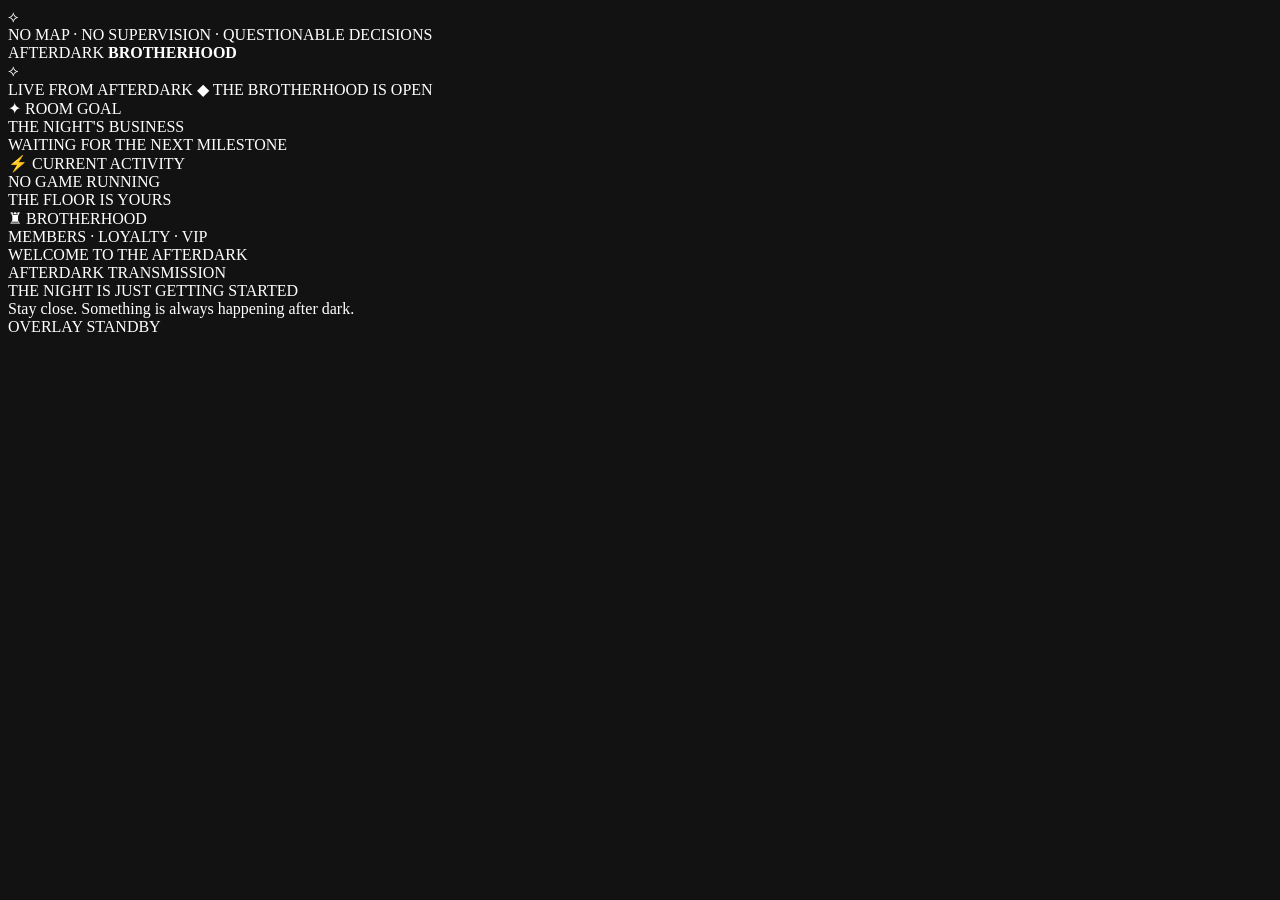
==== overlay/index.html @ ff879dec "Add Afterdark stream overlay shell" ====
<!doctype html>
<html lang="en">
<head>
  <meta charset="utf-8">
  <meta name="viewport" content="width=device-width,initial-scale=1">
  <meta name="color-scheme" content="dark">
  <title>AFTERDARK BROTHERHOOD — Stream Overlay</title>
  <link rel="stylesheet" href="./styles.css">
</head>
<body>
  <main id="afterdark-overlay" aria-label="Afterdark Brotherhood stream overlay">
    <div class="storm-wash" aria-hidden="true"></div>
    <div class="frame frame-top-left" aria-hidden="true"></div>
    <div class="frame frame-top-right" aria-hidden="true"></div>
    <div class="frame frame-bottom-left" aria-hidden="true"></div>
    <div class="frame frame-bottom-right" aria-hidden="true"></div>

    <header class="brand-lockup">
      <span class="brand-wing wing-left" aria-hidden="true">⟡</span>
      <div class="brand-copy">
        <div class="brand-kicker">NO MAP · NO SUPERVISION · QUESTIONABLE DECISIONS</div>
        <div class="brand-name">AFTERDARK <b>BROTHERHOOD</b></div>
      </div>
      <span class="brand-wing wing-right" aria-hidden="true">⟡</span>
    </header>

    <section class="top-status" aria-label="Live room status">
      <span class="live-dot"></span><span id="room-status">LIVE FROM AFTERDARK</span>
      <span class="status-divider">◆</span>
      <span id="room-mode">THE BROTHERHOOD IS OPEN</span>
    </section>

    <section class="bottom-rail" aria-label="Room information">
      <div class="rail-cell goal-cell">
        <div class="rail-label"><span>✦</span> ROOM GOAL</div>
        <div class="rail-value" id="goal-title">THE NIGHT'S BUSINESS</div>
        <div class="progress-track"><span id="goal-progress"></span></div>
        <div class="rail-sub" id="goal-detail">WAITING FOR THE NEXT MILESTONE</div>
      </div>
      <div class="rail-cell activity-cell">
        <div class="rail-label"><span>⚡</span> CURRENT ACTIVITY</div>
        <div class="rail-value" id="activity-title">NO GAME RUNNING</div>
        <div class="rail-sub" id="activity-detail">THE FLOOR IS YOURS</div>
      </div>
      <div class="rail-cell community-cell">
        <div class="rail-label"><span>♜</span> BROTHERHOOD</div>
        <div class="rail-value" id="community-value">MEMBERS · LOYALTY · VIP</div>
        <div class="rail-sub" id="community-detail">WELCOME TO THE AFTERDARK</div>
      </div>
    </section>

    <aside id="event-card" class="event-card" aria-live="polite" aria-atomic="true">
      <div class="event-rule"></div>
      <div class="event-eyebrow" id="event-eyebrow">AFTERDARK TRANSMISSION</div>
      <div class="event-title" id="event-title">THE NIGHT IS JUST GETTING STARTED</div>
      <div class="event-copy" id="event-copy">Stay close. Something is always happening after dark.</div>
    </aside>

    <div class="connection-state" id="connection-state">OVERLAY STANDBY</div>
    <div class="demo-tools" id="demo-tools" hidden>
      <button type="button" data-demo="tip">TIP ALERT</button>
      <button type="button" data-demo="goal">GOAL UPDATE</button>
      <button type="button" data-demo="game">GAME REVEAL</button>
      <button type="button" data-demo="clear">CLEAR</button>
    </div>
  </main>
  <script src="./overlay.js"></script>
</body>
</html>
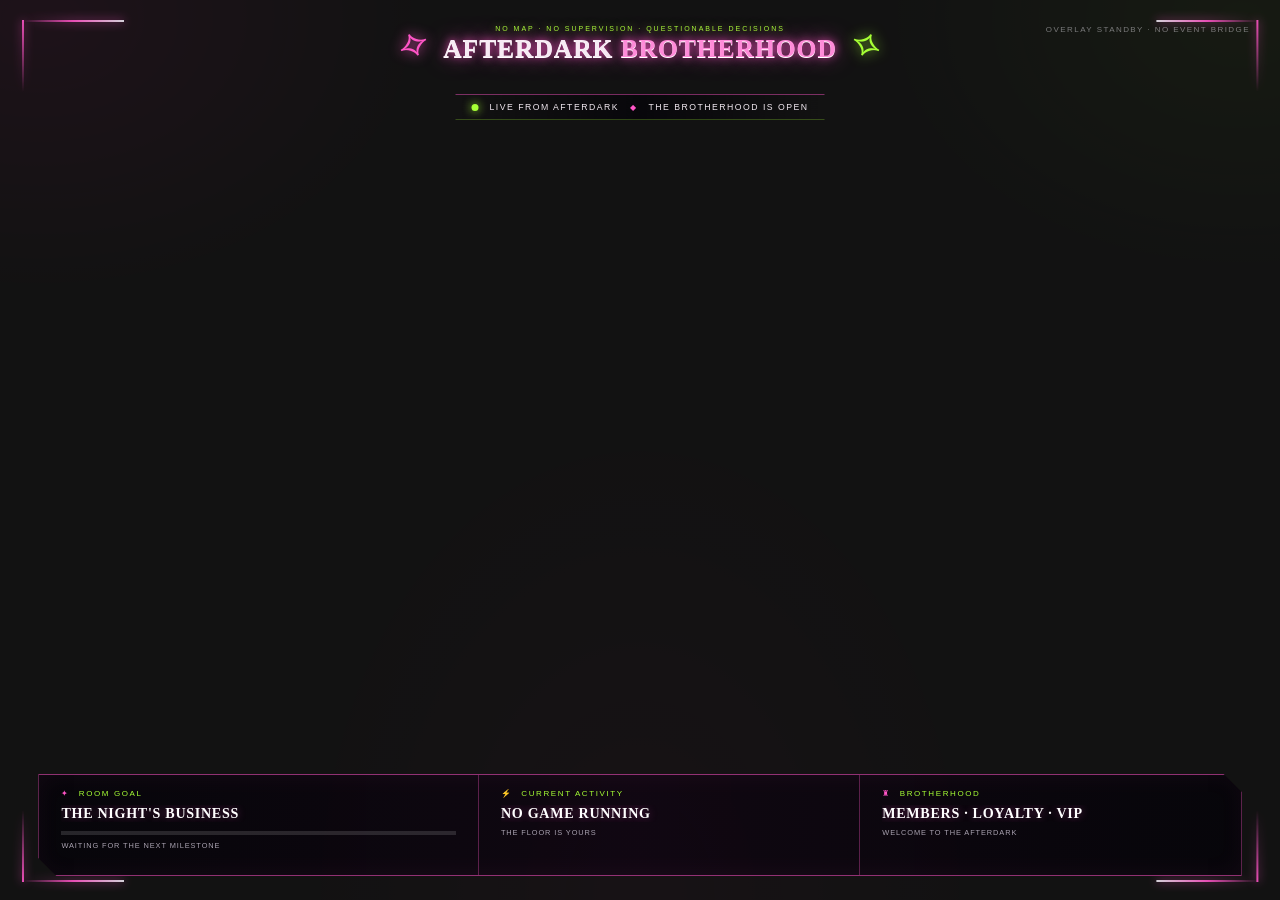
==== commit 1f95ebd7: "Add dedicated live game window to overlay" ====
--- a/overlay/index.html
+++ b/overlay/index.html
@@ -49,6 +49,17 @@
       </div>
     </section>
 
+    <section id="game-window" class="game-window" aria-live="polite" aria-atomic="false" aria-label="Live game" hidden>
+      <div class="game-window-top"><span class="game-window-mark">⚡</span><span id="game-status-label">LIVE GAME</span><span class="game-round" id="game-round"></span></div>
+      <div class="game-window-title" id="game-title">GAME TITLE</div>
+      <div class="game-window-subtitle" id="game-subtitle"></div>
+      <div class="game-window-prompt" id="game-prompt"></div>
+      <div class="game-window-instructions" id="game-instructions"></div>
+      <div class="game-window-meta"><span id="game-timer" hidden></span><span id="game-meta"></span></div>
+      <div class="game-window-content" id="game-content"></div>
+      <div class="game-window-footer" id="game-footer">PLAY ALONG IN CHAT</div>
+    </section>
+
     <aside id="event-card" class="event-card" aria-live="polite" aria-atomic="true">
       <div class="event-rule"></div>
       <div class="event-eyebrow" id="event-eyebrow">AFTERDARK TRANSMISSION</div>
--- a/overlay/styles.css
+++ b/overlay/styles.css
@@ -0,0 +1,75 @@
+:root {
+  --void:#050407;
+  --pink:#ff55c7;
+  --pink-hot:#ff8bd9;
+  --pink-deep:#a12a70;
+  --acid:#a6ff35;
+  --silver:#e8e5ed;
+  --muted:#aaa3b1;
+  --line:rgba(255,85,199,.52);
+  --panel:rgba(5,4,9,.82);
+}
+*{box-sizing:border-box}
+html,body{margin:0;width:100%;height:100%;overflow:hidden;background:transparent}
+body{font-family:Arial,Helvetica,sans-serif;color:var(--silver)}
+#afterdark-overlay{position:relative;width:100vw;height:100vh;min-width:320px;overflow:hidden;background:transparent;isolation:isolate}
+.storm-wash{position:absolute;inset:0;pointer-events:none;opacity:.22;background:
+ radial-gradient(ellipse at 3% 2%,rgba(255,30,172,.23),transparent 23%),
+ radial-gradient(ellipse at 97% 2%,rgba(148,255,35,.16),transparent 22%),
+ radial-gradient(ellipse at 50% 100%,rgba(255,25,170,.11),transparent 42%)}
+.frame{position:absolute;width:clamp(70px,8vw,170px);height:clamp(55px,8vh,100px);pointer-events:none;opacity:.9}
+.frame:before,.frame:after{content:"";position:absolute;background:linear-gradient(90deg,transparent,var(--pink),var(--silver));filter:drop-shadow(0 0 5px rgba(255,85,199,.85))}
+.frame:before{height:2px;width:100%;top:0}
+.frame:after{width:2px;height:100%;left:0;top:0;background:linear-gradient(180deg,var(--pink),transparent)}
+.frame-top-left{top:20px;left:22px}
+.frame-top-right{top:20px;right:22px;transform:scaleX(-1)}
+.frame-bottom-left{bottom:18px;left:22px;transform:scaleY(-1)}
+.frame-bottom-right{bottom:18px;right:22px;transform:scale(-1)}
+.brand-lockup{position:absolute;top:24px;left:50%;transform:translateX(-50%);display:flex;align-items:center;gap:18px;text-align:center;white-space:nowrap;max-width:75vw}
+.brand-copy{min-width:0}
+.brand-kicker{font-size:clamp(7px,.55vw,10px);letter-spacing:.28em;color:var(--acid);text-shadow:0 0 9px rgba(166,255,53,.5);margin-bottom:4px}
+.brand-name{font-family:Georgia,'Times New Roman',serif;font-variant:small-caps;font-size:clamp(18px,2vw,34px);font-weight:700;letter-spacing:.035em;line-height:1;color:#f7eaf4;text-shadow:0 1px 0 #fff,0 0 8px var(--pink),0 0 22px rgba(255,85,199,.65)}
+.brand-name b{color:var(--pink-hot);font-weight:700}
+.brand-wing{font-family:Georgia,serif;font-size:clamp(25px,3vw,48px);color:var(--pink);text-shadow:0 0 12px var(--pink);line-height:1}
+.wing-left{transform:rotate(-24deg) scaleX(1.2)}
+.wing-right{transform:rotate(24deg) scaleX(-1.2);color:var(--acid);text-shadow:0 0 12px rgba(166,255,53,.8)}
+.top-status{position:absolute;top:94px;left:50%;transform:translateX(-50%);display:flex;align-items:center;justify-content:center;gap:11px;padding:7px 16px;max-width:80vw;background:linear-gradient(90deg,transparent,rgba(5,4,9,.78),transparent);border-top:1px solid rgba(255,85,199,.45);border-bottom:1px solid rgba(166,255,53,.25);font-size:clamp(8px,.68vw,12px);letter-spacing:.17em;color:#f3eaf2;white-space:nowrap}
+.live-dot{width:7px;height:7px;border-radius:50%;background:var(--acid);box-shadow:0 0 10px var(--acid);animation:pulse 1.8s infinite}
+.status-divider{font-size:8px;color:var(--pink)}
+.bottom-rail{position:absolute;left:clamp(22px,3vw,58px);right:clamp(22px,3vw,58px);bottom:24px;min-height:102px;display:grid;grid-template-columns:1.15fr 1fr 1fr;background:linear-gradient(90deg,rgba(5,4,9,.91),rgba(15,5,17,.82),rgba(5,4,9,.91));border:1px solid rgba(255,85,199,.55);clip-path:polygon(0 0,calc(100% - 18px) 0,100% 18px,100% 100%,18px 100%,0 calc(100% - 18px));box-shadow:0 0 24px rgba(255,85,199,.12),inset 0 0 24px rgba(255,85,199,.05)}
+.rail-cell{padding:14px 22px 12px;min-width:0;position:relative}
+.rail-cell+.rail-cell{border-left:1px solid rgba(255,85,199,.32)}
+.rail-label{font-size:clamp(8px,.62vw,11px);letter-spacing:.2em;color:var(--acid);margin-bottom:7px}
+.rail-label span{color:var(--pink);margin-right:5px}
+.rail-value{font-family:Georgia,'Times New Roman',serif;font-size:clamp(13px,1.1vw,19px);font-weight:700;letter-spacing:.05em;color:#fff;text-shadow:0 0 9px rgba(255,85,199,.38);overflow:hidden;text-overflow:ellipsis;white-space:nowrap}
+.rail-sub{font-size:clamp(7px,.58vw,10px);letter-spacing:.12em;color:var(--muted);margin-top:6px;overflow:hidden;text-overflow:ellipsis;white-space:nowrap}
+.progress-track{height:4px;margin-top:9px;background:rgba(255,255,255,.13);overflow:hidden}
+.progress-track span{display:block;width:0;height:100%;background:linear-gradient(90deg,var(--pink-deep),var(--pink-hot),var(--acid));box-shadow:0 0 9px var(--pink);transition:width .45s ease}
+.event-card{position:absolute;right:clamp(24px,4vw,76px);bottom:150px;width:min(440px,38vw);padding:18px 22px 20px;background:linear-gradient(125deg,rgba(5,4,9,.96),rgba(28,5,25,.92));border:1px solid rgba(255,85,199,.75);clip-path:polygon(0 0,calc(100% - 14px) 0,100% 14px,100% 100%,0 100%);box-shadow:0 0 25px rgba(255,85,199,.2);opacity:0;transform:translateY(16px) scale(.98);transition:opacity .28s ease,transform .28s ease;pointer-events:none}
+.event-card.visible{opacity:1;transform:translateY(0) scale(1)}
+.event-rule{height:2px;width:64px;background:linear-gradient(90deg,var(--pink),var(--acid));margin-bottom:12px;box-shadow:0 0 10px var(--pink)}
+.event-eyebrow{font-size:9px;letter-spacing:.25em;color:var(--acid);margin-bottom:7px}
+.event-title{font-family:Georgia,'Times New Roman',serif;font-size:clamp(18px,1.65vw,27px);font-weight:700;line-height:1.1;color:#fff;text-shadow:0 0 12px rgba(255,85,199,.6)}
+.event-copy{font-size:clamp(11px,.85vw,14px);line-height:1.45;color:#d7cbd6;margin-top:8px}
+.connection-state{position:absolute;right:30px;top:25px;font-size:8px;letter-spacing:.18em;color:rgba(232,229,237,.48)}
+.demo-tools{position:absolute;left:50%;top:50%;transform:translate(-50%,-50%);display:flex;flex-wrap:wrap;gap:8px;padding:10px;background:rgba(5,4,9,.88);border:1px solid var(--pink);z-index:5}
+.demo-tools[hidden]{display:none}
+.demo-tools button{border:1px solid var(--pink);background:#160817;color:#fff;padding:9px 12px;font-size:10px;letter-spacing:.1em;cursor:pointer}
+.demo-tools button:hover{border-color:var(--acid);color:var(--acid)}
+@keyframes pulse{50%{opacity:.35;box-shadow:0 0 2px var(--acid)}}
+@media(max-width:700px){
+ .brand-lockup{top:14px;gap:7px;max-width:90vw}
+ .brand-kicker{letter-spacing:.12em}
+ .top-status{top:70px;gap:6px;letter-spacing:.08em;max-width:92vw}
+ .connection-state{top:auto;bottom:140px;right:25px}
+ .bottom-rail{left:12px;right:12px;bottom:12px;grid-template-columns:1fr;min-height:0}
+ .rail-cell{padding:8px 12px}
+ .rail-cell+.rail-cell{border-left:0;border-top:1px solid rgba(255,85,199,.25)}
+ .rail-label{margin-bottom:3px}
+ .rail-sub{margin-top:3px}
+ .progress-track{margin-top:5px}
+ .event-card{right:16px;left:16px;bottom:205px;width:auto}
+ .frame-top-left{top:8px;left:8px}.frame-top-right{top:8px;right:8px}
+ .frame-bottom-left{bottom:8px;left:8px}.frame-bottom-right{bottom:8px;right:8px}
+}
+@media(prefers-reduced-motion:reduce){*,*:before,*:after{animation:none!important;transition:none!important}}
